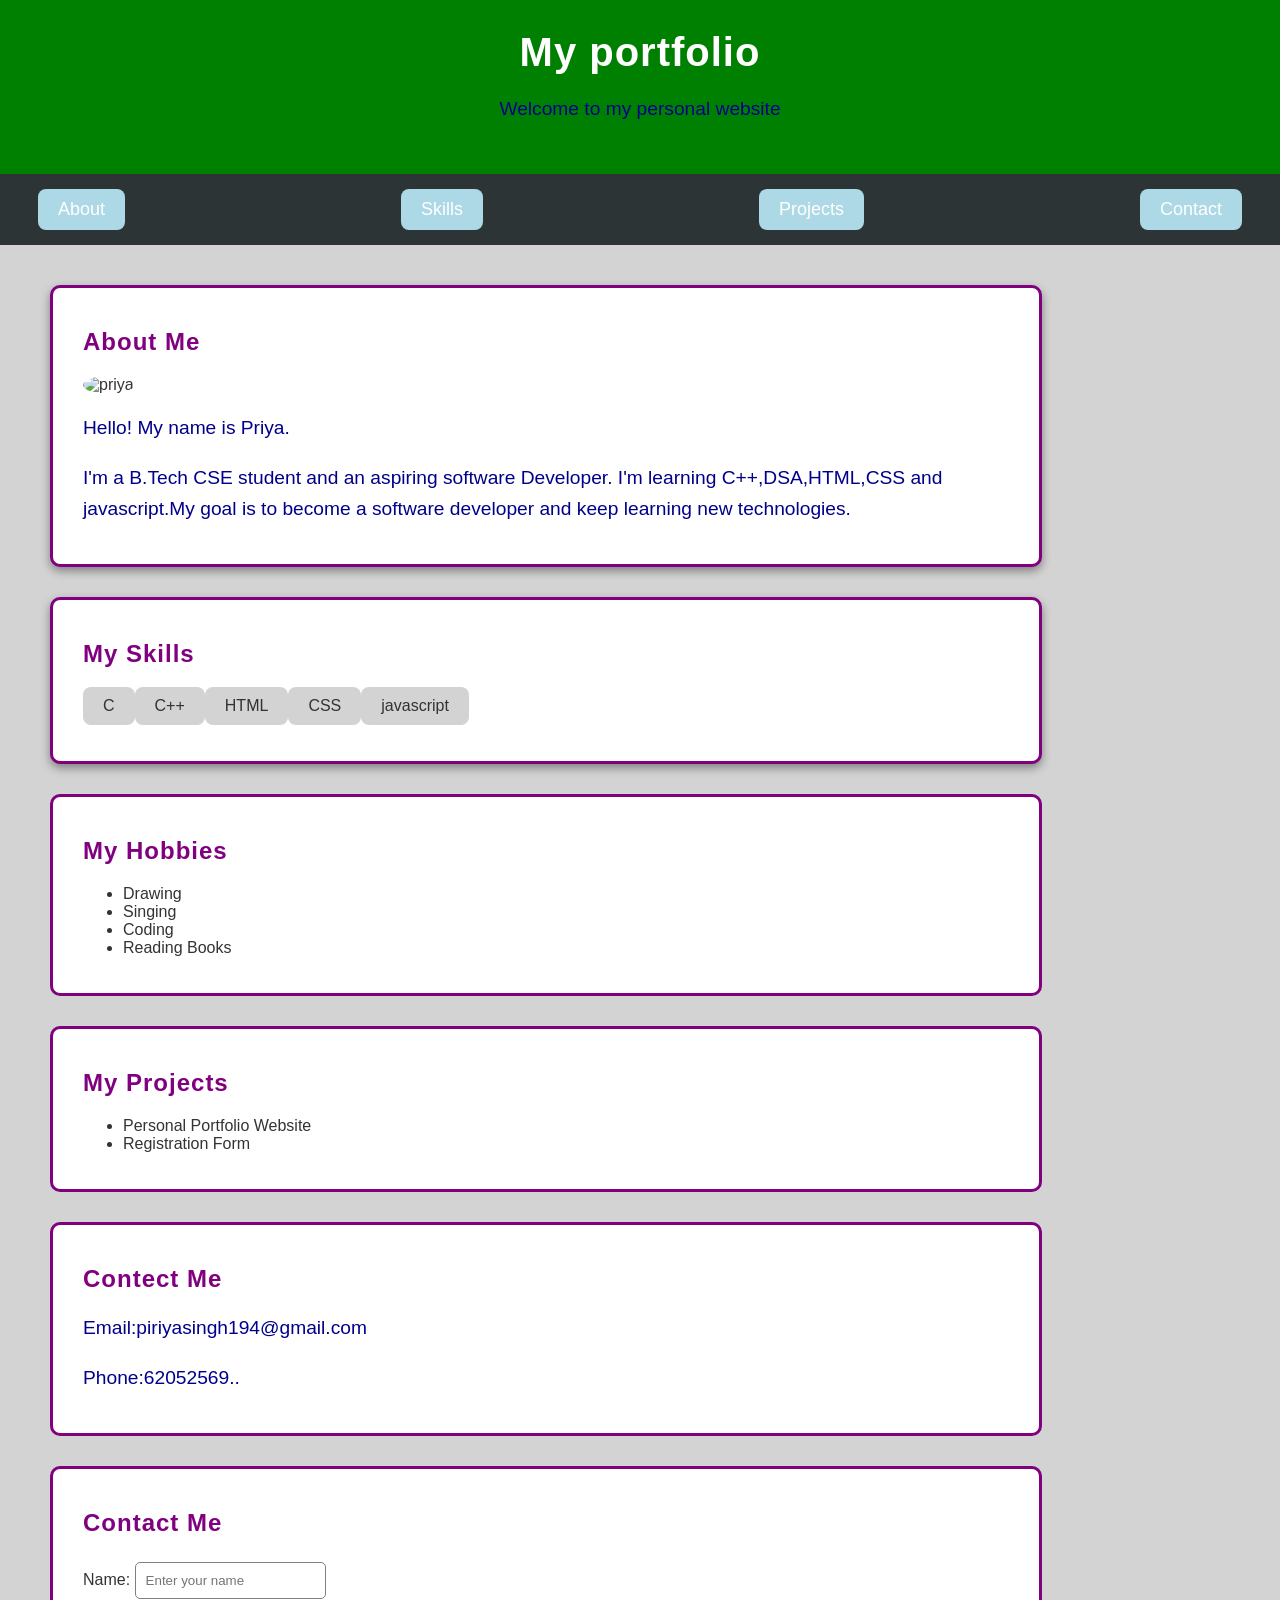
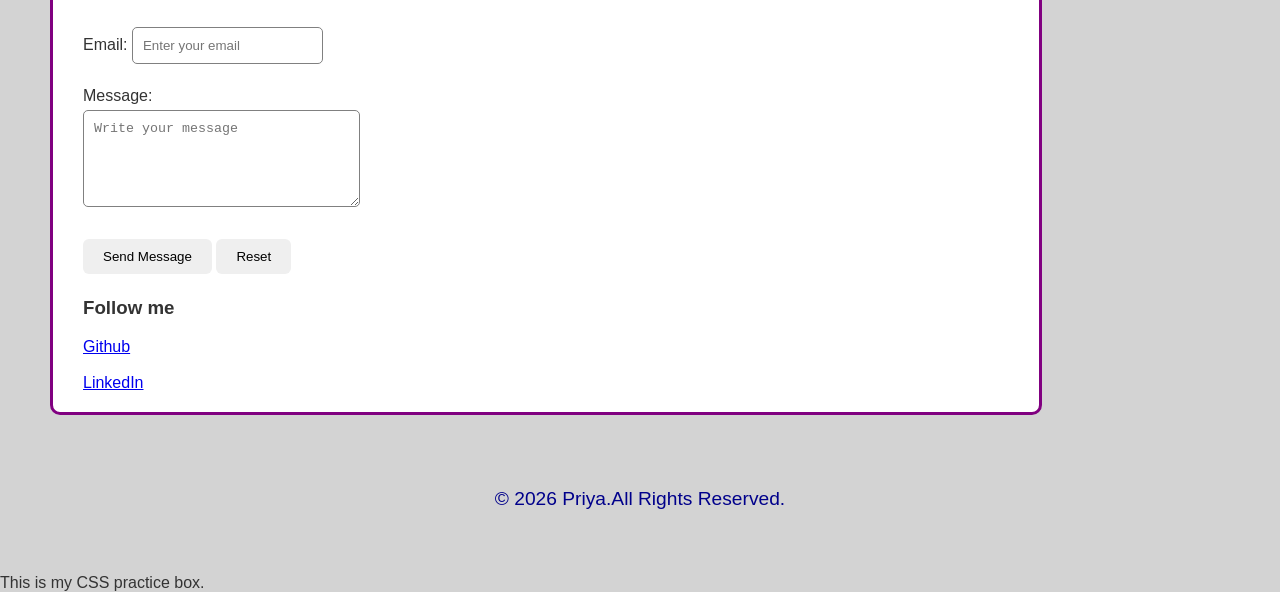
==== index.html @ 8b57bec3 "Rename Day15.html to index.html" ====
<!DOCTYPE html>
<html lang="en">
<head>
    <title>My Portfolio</title>
    <link rel="stylesheet"
href="style.css">
</head>
<body>
 <header>
    <h1>My portfolio</h1>
    <p>Welcome to my personal website</p>
 </header>   
 <nav>
    <a herf="#about">About</a>
    <a herf="#Skills">Skills</a>
    <a herf="#projects">Projects</a>
    <a herf="#Contact">Contact</a>
 </nav>
 <main>
    <section id="about">
        <h2>About Me</h2>

        <img src="Screenshot_20260920_214616_Instagram.jpg" alt="priya" width="150">

        <p>Hello! My name is Priya.</p>
        <p>I'm a B.Tech CSE student and an aspiring software Developer.
            I'm learning C++,DSA,HTML,CSS and javascript.My goal is to become a software developer and keep learning new technologies.</p>
    </section>
    <section id="skills">
        <h2>My Skills</h2>

        <ul>
            <li>C</li>
            <li>C++</li>
            <li>HTML</li>
            <li>CSS</li>
            <li>javascript</li>
        </ul>
    </section>
    <section>
        <h2>My Hobbies</h2>
        <ul>
            <li>Drawing</li>
            <li>Singing</li>
            <li>Coding</li>
            <li>Reading Books</li>
        </ul>
    </section>
    <section id="Projects">
        <h2>My Projects</h2>

        <ul>
            <li><a herf="#">Personal Portfolio Website</a></li>
            <li><a herf="#">Registration Form</a></li>
        </ul>
    </section>
    <section id="contact">
        <h2>Contect Me</h2>

        <p>Email:piriyasingh194@gmail.com</p>
        <p>Phone:62052569..</p>
    </section>
    <section id="contact">
        <h2>Contact Me</h2>

        <form onsubmit="return false;">
            <label>Name:</label>
            <input type="text" placeholder="Enter your name">

            <br><br>

            <label>Email:</label>
            <input type="text"
            placeholder="Enter your email">

            <br><br>

            <label>Message:</label>
            <br>
            <textarea rows="5" cols="30" placeholder="Write your message"></textarea>
           <br><br>

           <input type="submit" value="Send Message">
           <input type="reset" value="Reset">
           </form>
            <h3>Follow me</h3>

            <a
            href="https://github.com/Priiiyakumari">Github</a>
            <br><br>

            <a
            href="https://www.linkedin.com/in/priya-kumari-261aa13aa">LinkedIn</a>
            
    </section>
 

    <footer>
        <p>&copy; 2026  Priya.All Rights Reserved.</p>
    </footer>
    
 </main>
 <div class="box">
    This is my CSS practice box.
 </div>
</body>
</html>
---- style.css ----
/*CSS Day 1 - My Portfolio*/
   
   /*1. whole page */
   body {
    background-color: red;
   font-family: Arial,  sans-serif;
   color: #333;
   margin: 0;
}

/* Header */

header {
background-color: green;
color: white;
text-align: center;
padding: 30px;
}

/*3. Main heading */
h1 {
    font-size: 40px;
    margin: 0;
}

/* 4. Navigation menu */
nav {
    background-color: #2d3436;
    text-align: center;
    padding: 15px;
} 

/* 5. Navigation links */

nav a {
    color: white;
    text-decoration: none;
    margin: 15px;
    font-size: 18px;
}

/* 6. Main content */

main {
    padding: 20px;
}

/* 7. Sections */

section {
    background-color:white;
    padding: 25px;
    margin-bottom: 20px;
    border-radius: 10px;
}

/* Section headings */

h2 {
    color: #6c5ce7;
}

/* 9. Paragraph */

p {
    font-size: 1.2rem;
    line-height: 1.6;
}

h2 {
    color: purple;
}

p {
    color: darkblue; 
}

body {
    background-color: lightgrey;
}

section {
    padding: 20px 30px;
    margin: 20px 30px;

    border: 3px solid purple;

    width: 80%;
    min-width: 300px;
    max-width: 1000px;

    min-height: 150px;

    box-sizing: border-box;
}

nav {
    display: flex;
    justify-content: center;
    align-items: center;
    gap: 20px;
}

nav a {
    padding: 10px 20px;
    background-color: lighblue;
    border-radius: 8px;
}

#skills ul {
    display:flex;
    list-style: none;
    padding: 0;
}

#skills li {
    padding: 10px 20px;
    background-color: lightgray;
    border-radius: 8px;
}

nav {
    display: flex;
    justify-content: space-between;
    align-items: center;
    padding: 15px 30px;
}

nav a {
    margin: 0 8px;
}

#about img {
    width: 150px;
    height: 150px;
    object-fit: cover;
    border-radius: 50%;
}

#about img {
    position: relative;
    top: 0;
    left: 0;
}

nav a:hover {
    background-color: lightgray;
    color: var(--text-color);
}

nav a {
    padding: 10px 20px;
    background-color:
    var(--main-color);
    border-radius: 8px;
    transition: 0.3s;
}

nav a:hover {
    transform: scale(1.05);
}

#about,
#skills {
    box-shadow: 0 4px 10px gray;
}
@media (max-width: 600px)
{
    nav {
        flex-direction: column;
        gap: 10px;
    }

    #about {
        flex-direction: column;
        text-align: center;
    }
}

#projects {
    display: flex;
    flex-wrap: wrap;
    justify-content: center;
    gap: 20px;
}

#projects div {
    padding: 20px;
    border: 1px solid grey;
    border-radius: 10px;
    box-shadow: 0 4px 8px grey;
}

#contact input,
#contact textarea {
    padding: 10px;
    margin: 5px 0;
    border: 1px solid grey;
    border-radius: 5px;
}

#contact
input[type="submit"],
#contact
input[type="reset"] {
    padding: 10px 20px;
    border: none;
    border-radius: 6px;
    border: lightblue;
    color: black;
    cursor: pointer;
}

#contact input:focus,
#contact textarea:focus {
    outline: none;
    border: 2px solid blue;
}

 footer {
    text-align: center;
    padding: 20px;
    margin-top: 20px;
 }

 :root {
    --main-color: lightblue;
    --text-color: black;
 }

 body {
    margin: 0;
 }

 section {
    margin-bottom: 30px;
 }

 h1, h2 {
    letter-spacing: 1px;
 }

 * {
    box-sizing: border-box;
 }
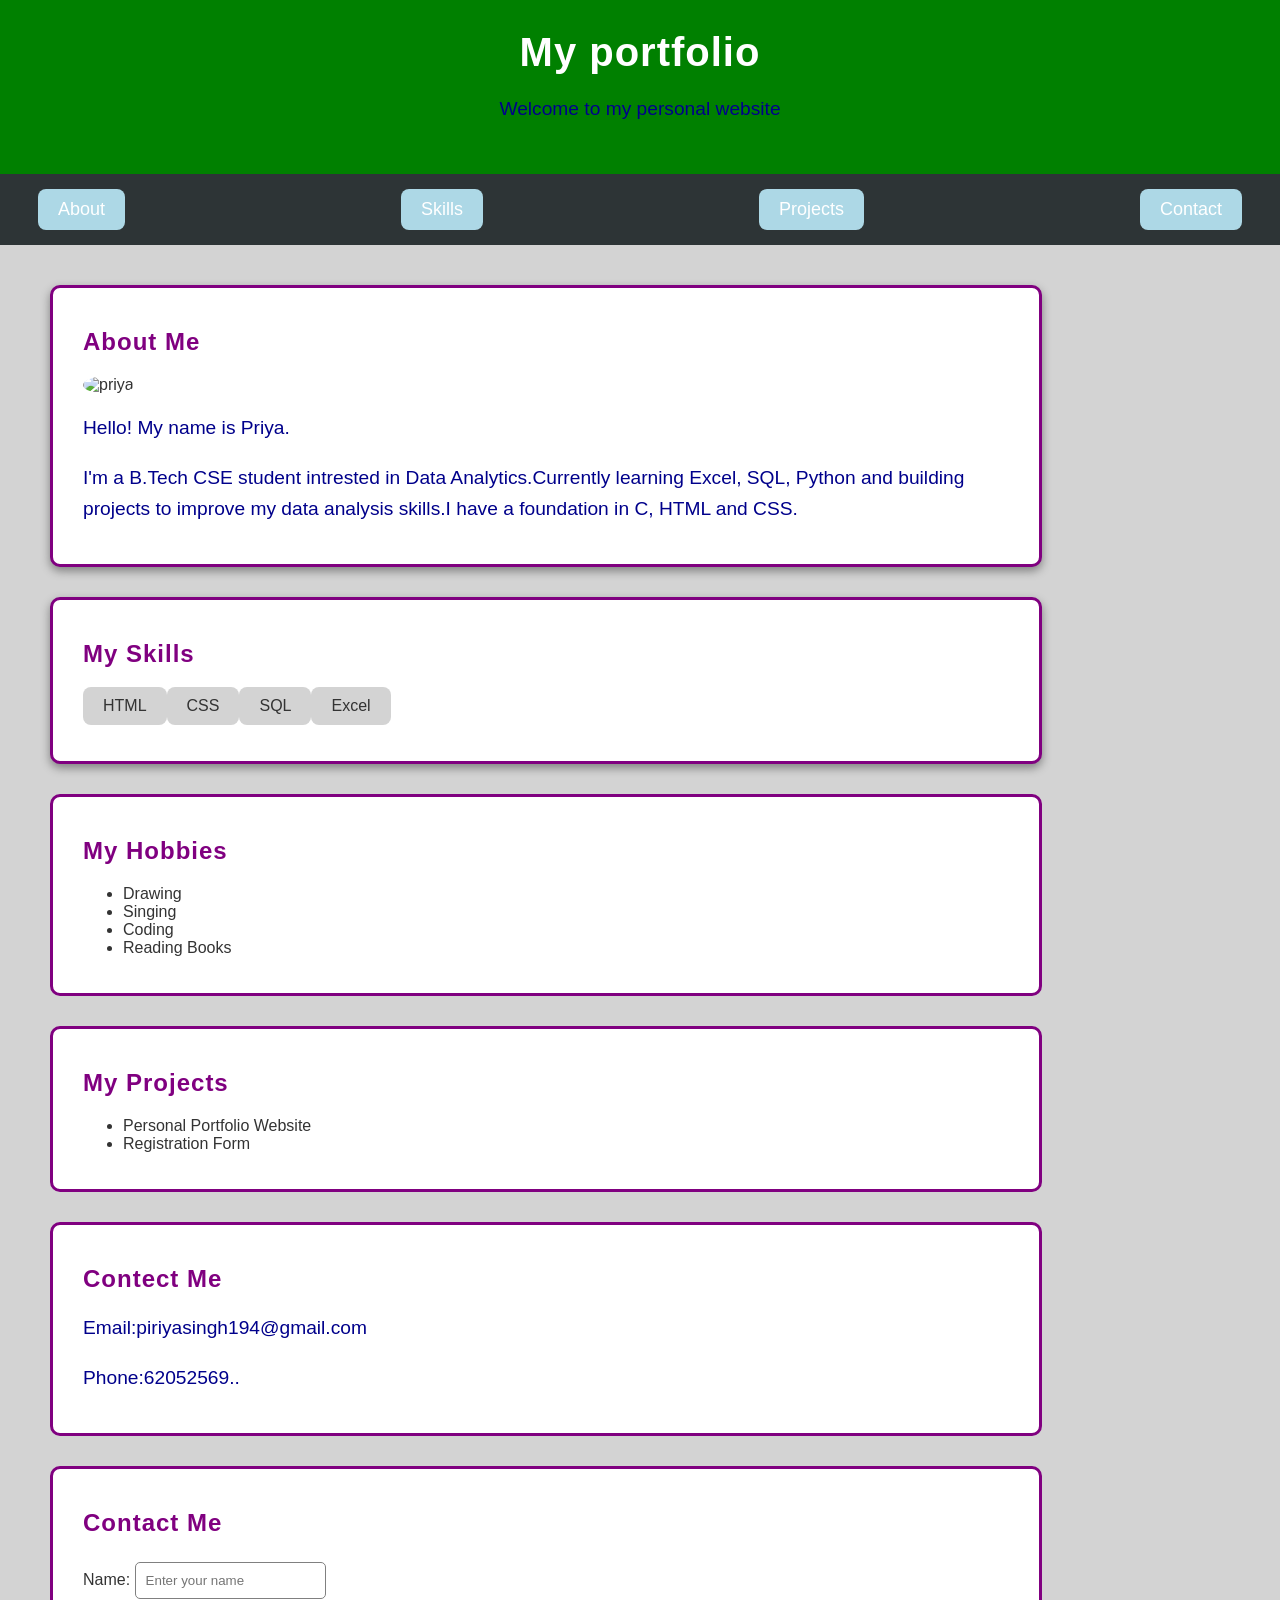
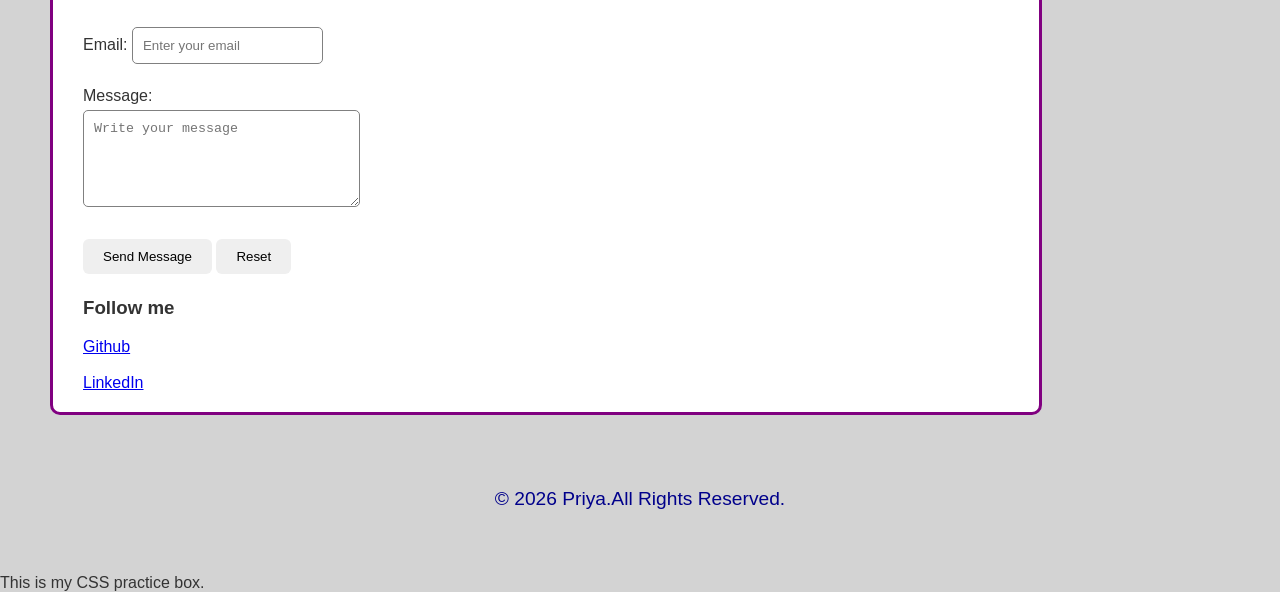
==== commit 4ee13b99: "Revise portfolio content and skills section Updated content in the portfolio to reflect current skil" ====
--- a/index.html
+++ b/index.html
@@ -23,18 +23,16 @@
         <img src="Screenshot_20260920_214616_Instagram.jpg" alt="priya" width="150">
 
         <p>Hello! My name is Priya.</p>
-        <p>I'm a B.Tech CSE student and an aspiring software Developer.
-            I'm learning C++,DSA,HTML,CSS and javascript.My goal is to become a software developer and keep learning new technologies.</p>
+        <p>I'm a B.Tech CSE student intrested in Data Analytics.Currently learning Excel, SQL, Python and building projects to improve my data analysis skills.I have a foundation in C, HTML and CSS.</p>
     </section>
     <section id="skills">
         <h2>My Skills</h2>
 
         <ul>
-            <li>C</li>
-            <li>C++</li>
             <li>HTML</li>
             <li>CSS</li>
-            <li>javascript</li>
+            <li>SQL</li>
+            <li>Excel</li>
         </ul>
     </section>
     <section>
